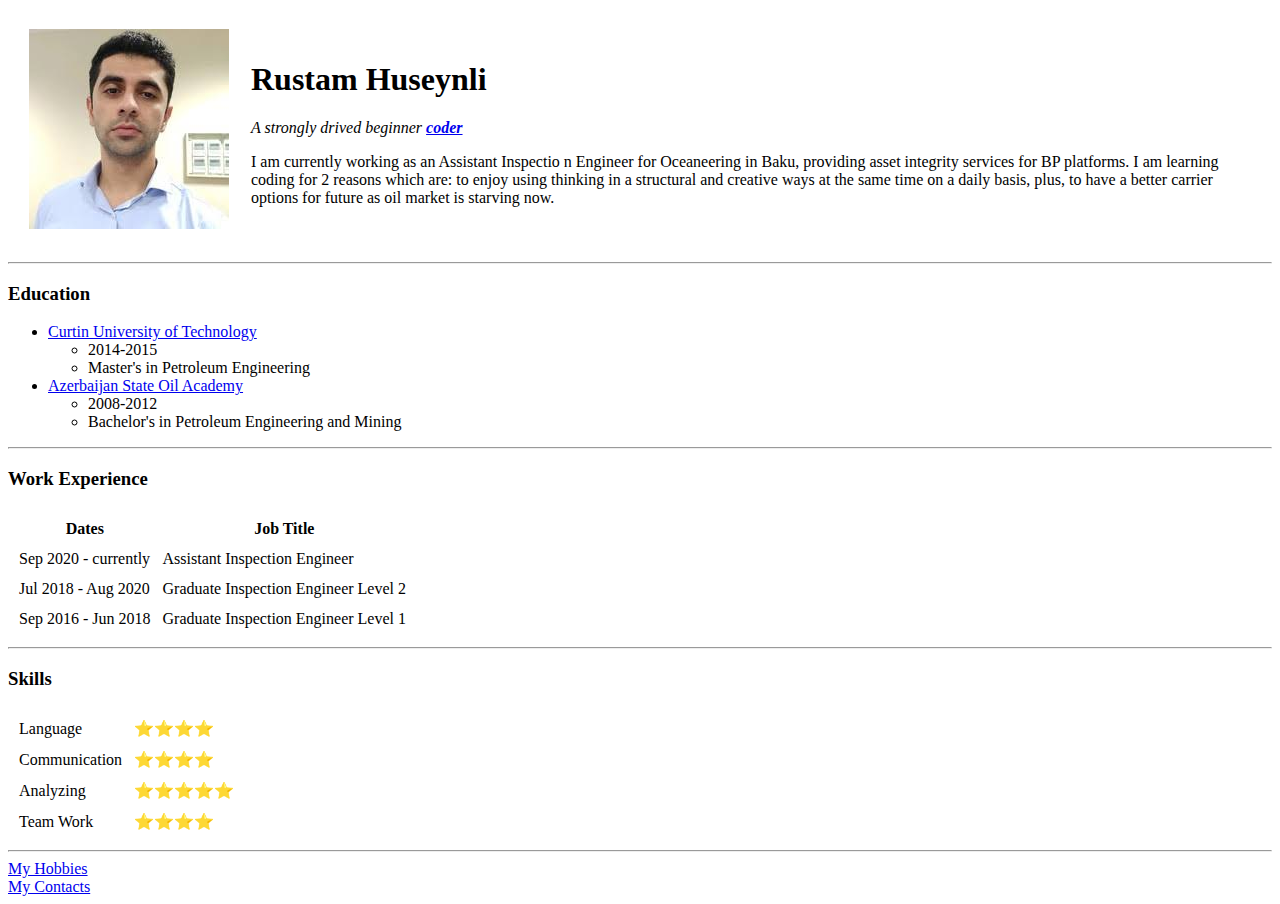
==== index.html @ c77d47fe "Added as initial CV websiste" ====
<!DOCTYPE html>
<html lang="en" dir="ltr">

<head>
  <meta charset="utf-8">
  <title>Rustam's Personal Site</title>
</head>

<body>
  <table cellspacing="20">
    <tr>
      <td>
        <img
          src="[data-uri]"
          alt="Rustam's profile pic" height="200" width="200">
      </td>
      <td>
        <h1>Rustam Huseynli</h1>
        <p><em>A strongly drived beginner <strong><a href="https://coder.com/">coder</a></strong></em></p>
        <p>I am currently working as an Assistant Inspectio n Engineer for Oceaneering in Baku, providing asset integrity services for BP platforms.
          I am learning coding for 2 reasons which are: to enjoy using thinking in a structural and creative ways at the same time on a daily basis,
          plus, to have a better carrier options for future as oil market is starving now.</p>
      </td>
    </tr>
  </table>
  <hr>
  <h3>Education</h3>
  <ul>
    <li><a href="https://www.curtin.edu.au/">Curtin University of Technology</a>
      <ul>
        <li>2014-2015</li>
        <li>Master's in Petroleum Engineering</li>
      </ul>
    </li>
    <li><a href="http://asoiu.edu.az/en" target="_blank" rel="nofollow noreferrer">Azerbaijan State Oil Academy</a>
      <ul>
        <li>2008-2012</li>
        <li>Bachelor's in Petroleum Engineering and Mining</li>
      </ul>
    </li>
  </ul>
  <hr>
  <h3>Work Experience</h3>
  <table cellspacing="10">
    <thead>
      <tr>
        <th>Dates</th>
        <th>Job Title</th>
      </tr>
    </thead>
    <tbody>
      <tr>
        <td>Sep 2020 - currently</td>
        <td>Assistant Inspection Engineer</td>
      </tr>
      <tr>
        <td>Jul 2018 - Aug 2020</td>
        <td>Graduate Inspection Engineer Level 2</td>
      </tr>
      <tr>
        <td>Sep 2016 - Jun 2018</td>
        <td>Graduate Inspection Engineer Level 1</td>
      </tr>
    </tbody>
  </table>
  <hr>
  <h3>Skills</h3>
  <table cellspacing="10">
    <tr>
      <td>Language</td>
      <td>⭐⭐⭐⭐</td>
    </tr>
    <tr>
      <td>Communication</td>
      <td>⭐⭐⭐⭐</td>
    </tr>
    <tr>
      <td>Analyzing</td>
      <td>⭐⭐⭐⭐⭐</td>
    </tr>
    <tr>
      <td>Team Work</td>
      <td>⭐⭐⭐⭐</td>
    </tr>
  </table>
  <hr>
  <a href="hobbies.html" target="blank" rel="nofollow noreferrer">My Hobbies</a>
  <br>
  <a href="contacts.html" target="blank" rel="nofollow noreferrer">My Contacts</a>

</body>

</html>
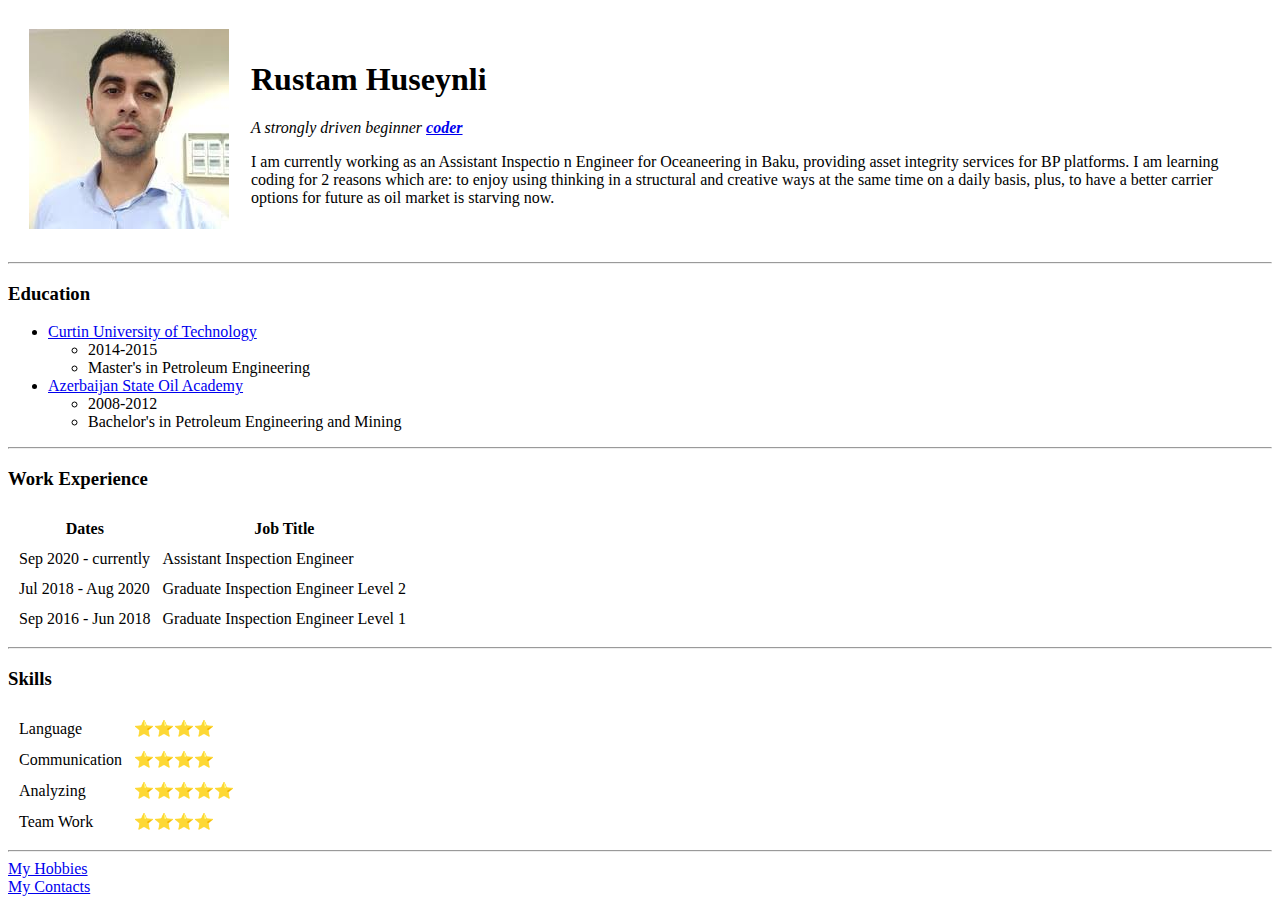
==== commit e9adfb53: "Update index.html" ====
--- a/index.html
+++ b/index.html
@@ -16,7 +16,7 @@
       </td>
       <td>
         <h1>Rustam Huseynli</h1>
-        <p><em>A strongly drived beginner <strong><a href="https://coder.com/">coder</a></strong></em></p>
+        <p><em>A strongly driven beginner <strong><a href="https://coder.com/">coder</a></strong></em></p>
         <p>I am currently working as an Assistant Inspectio n Engineer for Oceaneering in Baku, providing asset integrity services for BP platforms.
           I am learning coding for 2 reasons which are: to enjoy using thinking in a structural and creative ways at the same time on a daily basis,
           plus, to have a better carrier options for future as oil market is starving now.</p>
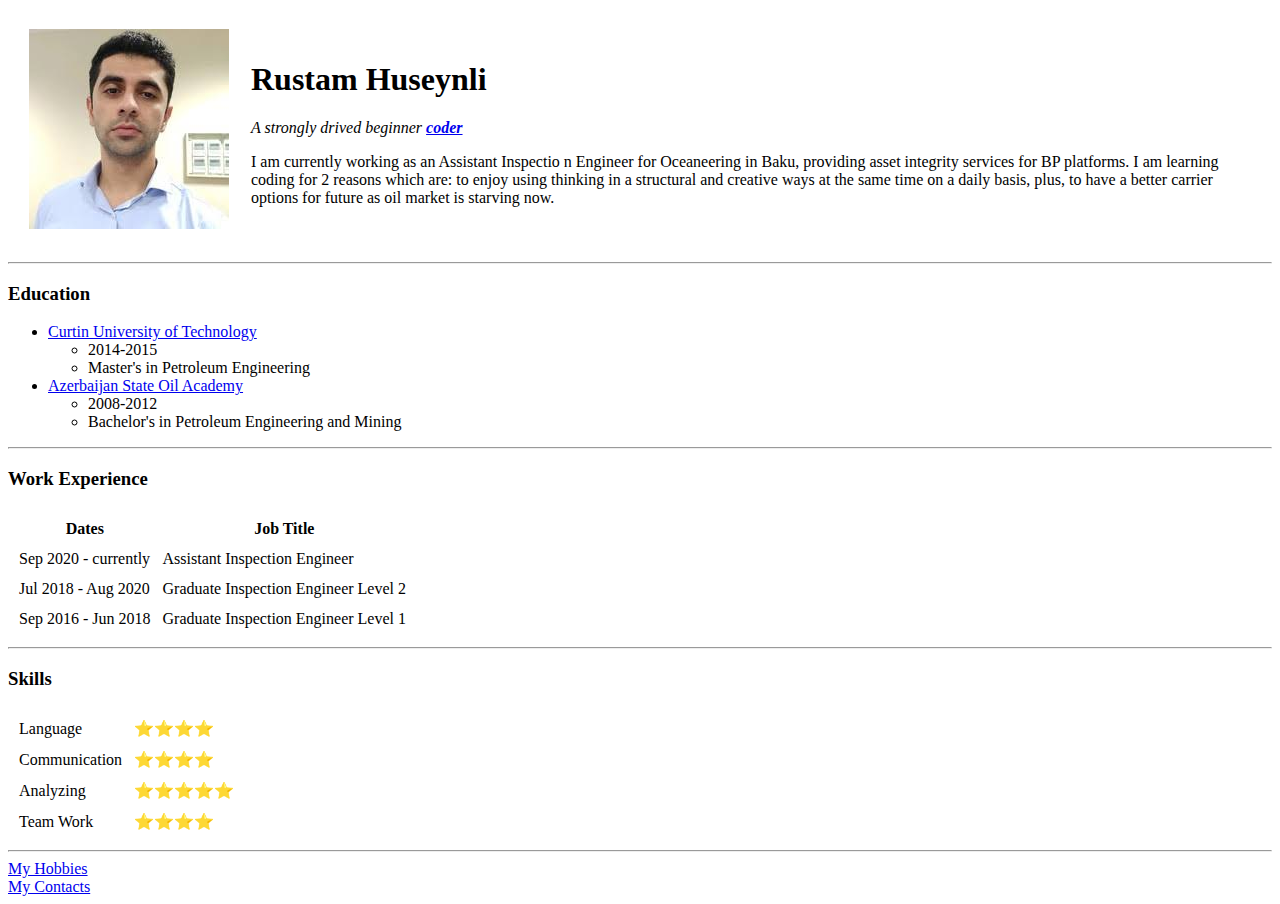
==== commit eb61803f: "Add files via upload" ====
--- a/index.html
+++ b/index.html
@@ -4,6 +4,8 @@
 <head>
   <meta charset="utf-8">
   <title>Rustam's Personal Site</title>
+  <link rel="stylesheet" href="../css/styling.css">
+
 </head>
 
 <body>
@@ -16,7 +18,7 @@
       </td>
       <td>
         <h1>Rustam Huseynli</h1>
-        <p><em>A strongly driven beginner <strong><a href="https://coder.com/">coder</a></strong></em></p>
+        <p><em>A strongly drived beginner <strong><a href="https://coder.com/">coder</a></strong></em></p>
         <p>I am currently working as an Assistant Inspectio n Engineer for Oceaneering in Baku, providing asset integrity services for BP platforms.
           I am learning coding for 2 reasons which are: to enjoy using thinking in a structural and creative ways at the same time on a daily basis,
           plus, to have a better carrier options for future as oil market is starving now.</p>
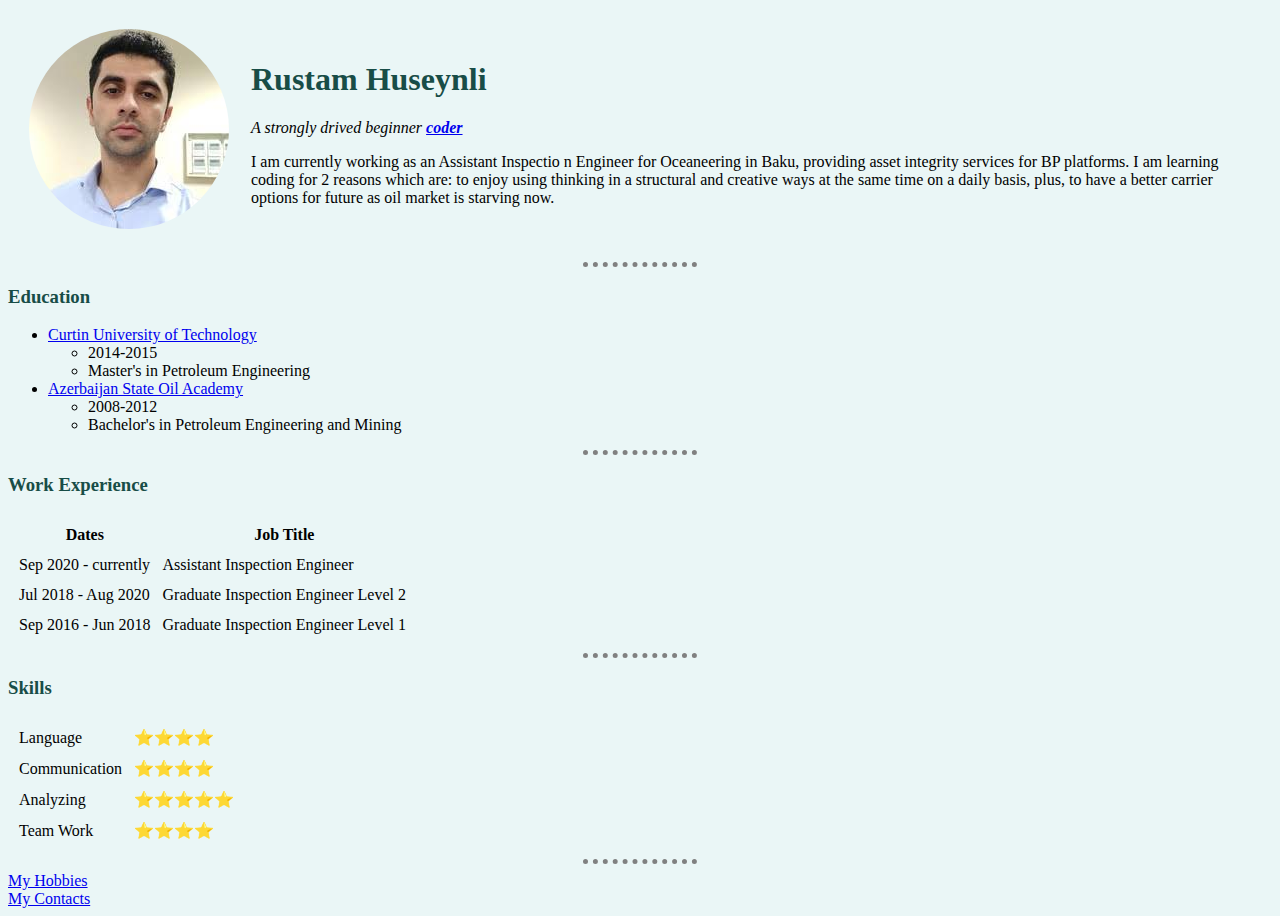
==== commit 0242e417: "Update index.html" ====
--- a/index.html
+++ b/index.html
@@ -4,7 +4,7 @@
 <head>
   <meta charset="utf-8">
   <title>Rustam's Personal Site</title>
-  <link rel="stylesheet" href="../css/styling.css">
+  <link rel="stylesheet" href="styling.css">
 
 </head>
 
--- a/styling.css
+++ b/styling.css
@@ -0,0 +1,18 @@
+body {
+  background-color: #eaf6f6;
+}
+hr {
+  border-color: grey;
+  border-style: none;
+  border-top-style: dotted;
+  border-width: 5px;
+  width: 9%;
+}
+h1, h3 {
+  color: #184d47;
+}
+
+img{
+  border-radius: 100%;
+  /* this is to make the picture square */
+}
